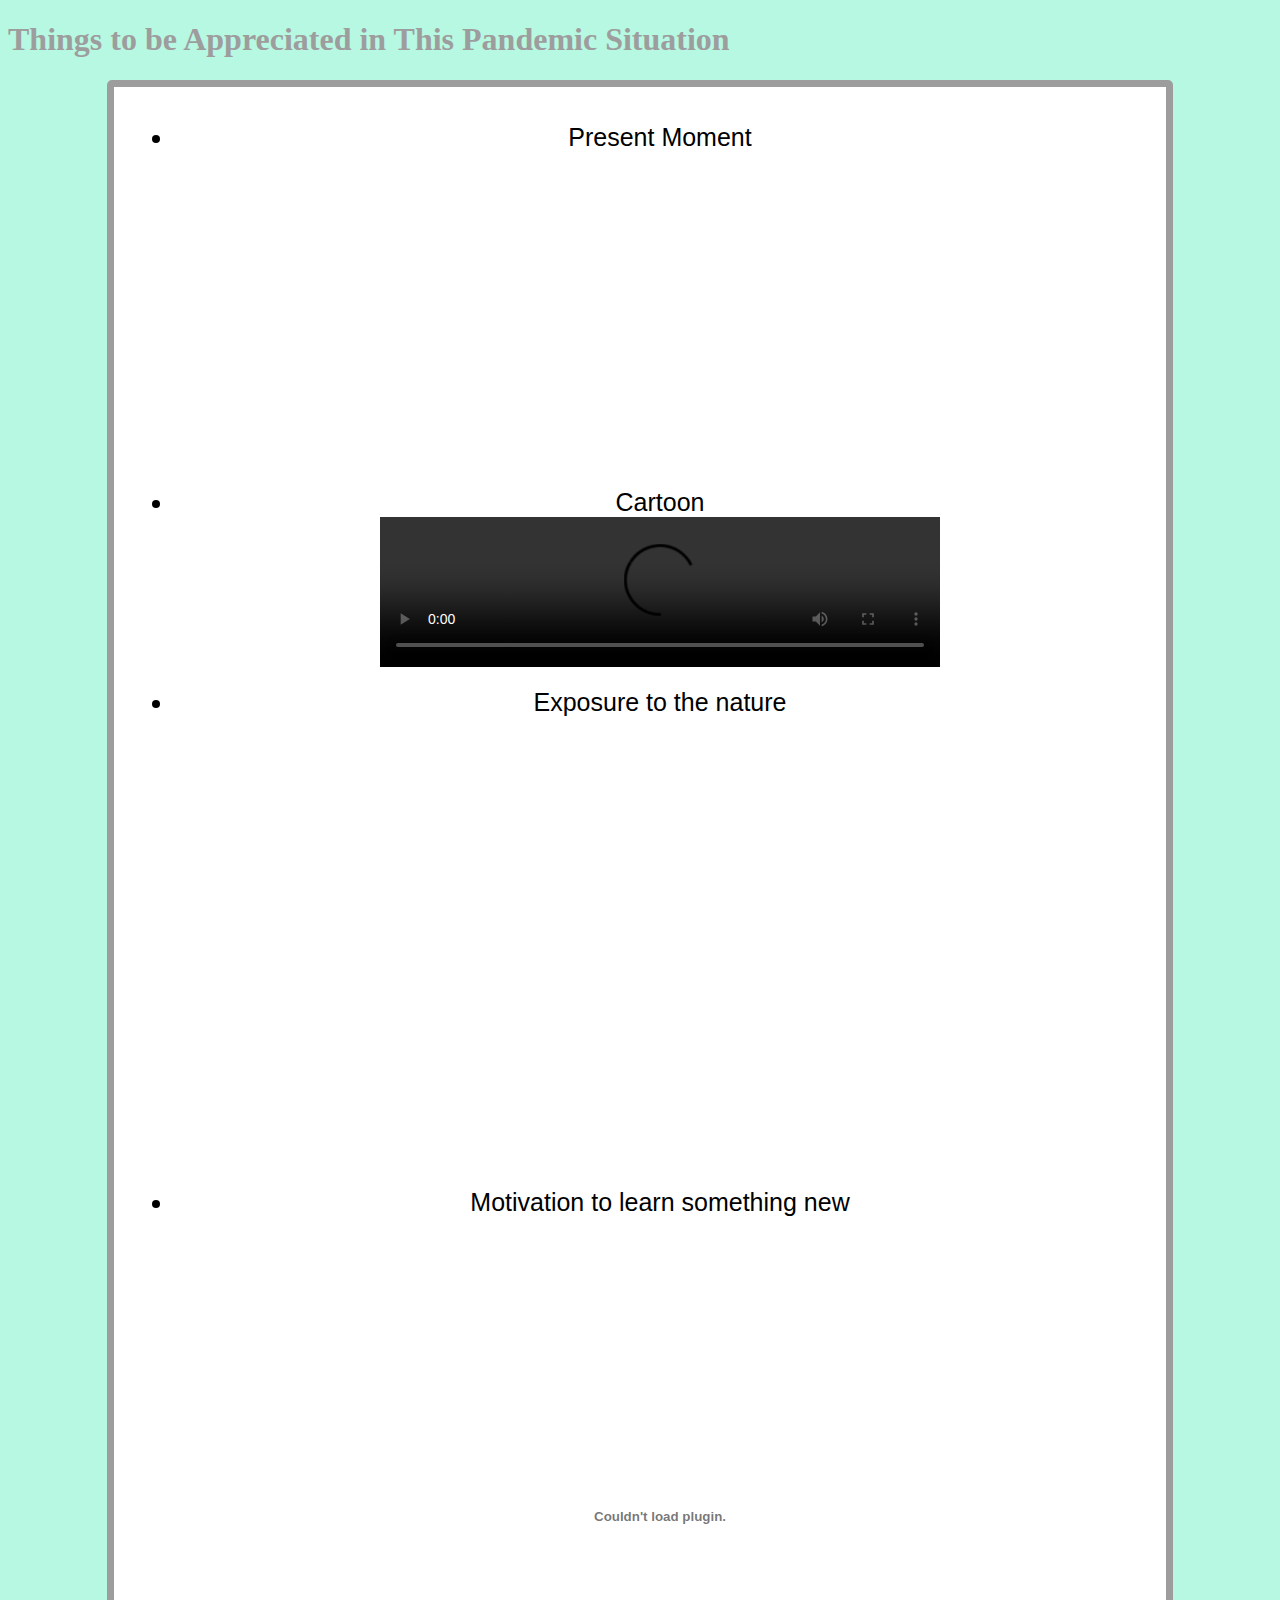
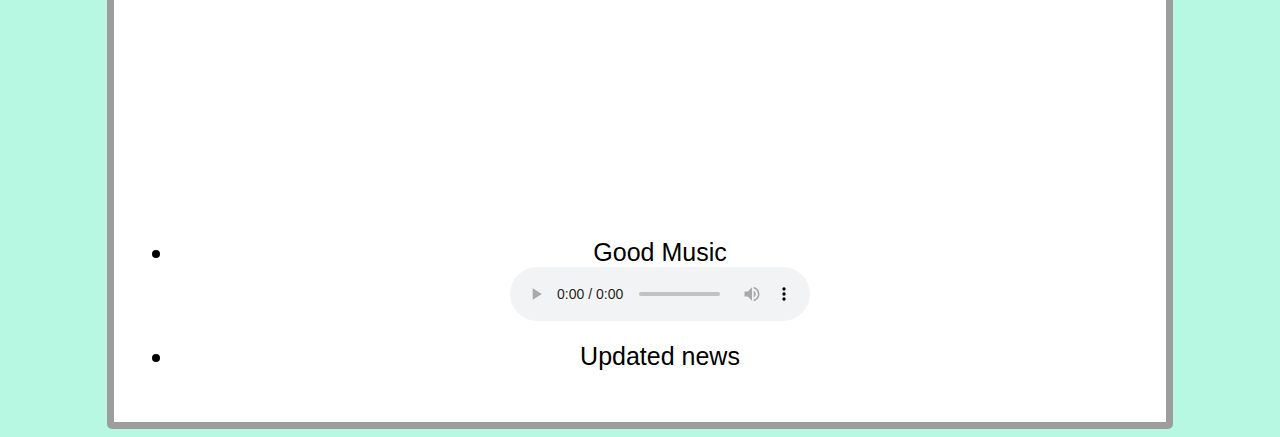
==== embeddingOriginalWork.html @ 1e85910c "Add files via upload" ====
<!DOCTYPE html>
<html>
  <head>
    <meta charset="UTF-8" />
    <title>Original Work</title>
  </head>
  <body style="background-color: rgb(182, 248, 226);">
    <h1 style="color:rgb(158, 157, 157)">
      Things to be Appreciated in This Pandemic Situation
    </h1>
    <div
      style="width: 80%;
      margin: 0 auto;
      padding: 20px;
      text-align: center; 
      border: 7px solid rgb(158, 157, 157); 
      border-radius: 5px; 
      background: white;"
    >
      <ul style="text-align: center;">
        <li style="font-family:arial; font-size:25px; padding-bottom:15px">
          Present Moment
          <br />
          <iframe
            width="560"
            height="315"
            src="https://www.youtube.com/embed/M2NDQOgGycg?modestbranding=0&start=180&end=18"
            frameborder="0"
            allow="accelerometer; autoplay; encrypted-media; gyroscope; picture-in-picture"
            allowfullscreen
          >
          </iframe>
        </li>
        <li style="font-family:Arial; font-size:25px; padding-bottom:15px">
          Cartoon
          <br />
          <video width="560" controls>
            <source src="media/trailer_1080p.mov" type="video/mp4" />
            Your browser does not support HTML5 video.
          </video>
          <br />
        </li>
        <li style="font-family:arial; font-size:25px; padding-bottom:15px">
          Exposure to the nature
          <br />
          <iframe
            src="https://www.google.com/maps/embed?pb=!1m18!1m12!1m3!1d10796.19004112847!2d-121.78378045251722!3d47.43051693422154!2m3!1f0!2f0!3f0!3m2!1i1024!2i768!4f13.1!3m3!1m2!1s0x54908784573761f5%3A0xa8296b62fad304d1!2sRattlesnake%20Lake!5e0!3m2!1sen!2sus!4v1585783434247!5m2!1sen!2sus"
            width="560"
            height="450"
            frameborder="0"
            style="border:0;"
            allowfullscreen=""
            aria-hidden="false"
            tabindex="0"
          ></iframe>
        </li>
        <li style="font-family:arial; font-size:25px; padding-bottom:15px">
          Motivation to learn something new
          <br />
          <object
            type="application/pdf"
            data="https://1.cdn.edl.io/nEOQZcvkRprl94CZsiscvM5GBc8zn9SBVIupGmRJTTAx2S16.pdf"
            width="550"
            height="600"
          >
          </object>
        </li>
        <li style="font-family:arial; font-size:25px; padding-bottom:15px">
          Good Music
          <br />
          <audio controls>
            <source
              src="media/Ikson - Breathe (Deep House).wav"
              type="audio/mpeg"
            />
            Your browser does not support the audio element.
          </audio>
        </li>
        <li style="font-family:arial; font-size:25px; padding-bottom:15px">
          Updated news
          <br />
          <div>
            <script
              type="text/javascript"
              language="javascript"
              src="https://www.rssdog.com/index.php?url=https%3A%2F%2Frss.app%2Ffeeds%2F6NSzShRa2jiXKai6.xml&amp;mode=javascript&amp;showonly=&amp;maxitems=1&amp;showdescs=1&amp;desctrim=1000&amp;descmax=0&amp;tabwidth=50%25&amp;showdate=1&amp;xmlbtn=1&amp;linktarget=_blank&amp;textsize=small&amp;bordercol=%23d4d0c8&amp;headbgcol=%23999999&amp;headtxtcol=%23ffffff&amp;titlebgcol=%23f1eded&amp;titletxtcol=%23000000&amp;itembgcol=%23ffffff&amp;itemtxtcol=%23000000&amp;ctl=0"
            ></script>
            <noscript>
              You apparently do not have JavaScript enabled on your browser lest
              you would be viewing an RSS Feed here from
              <a href="//rssdog.com/">RSS Dog</a>
            </noscript>
          </div>
        </li>
      </ul>
    </div>
  </body>
</html>
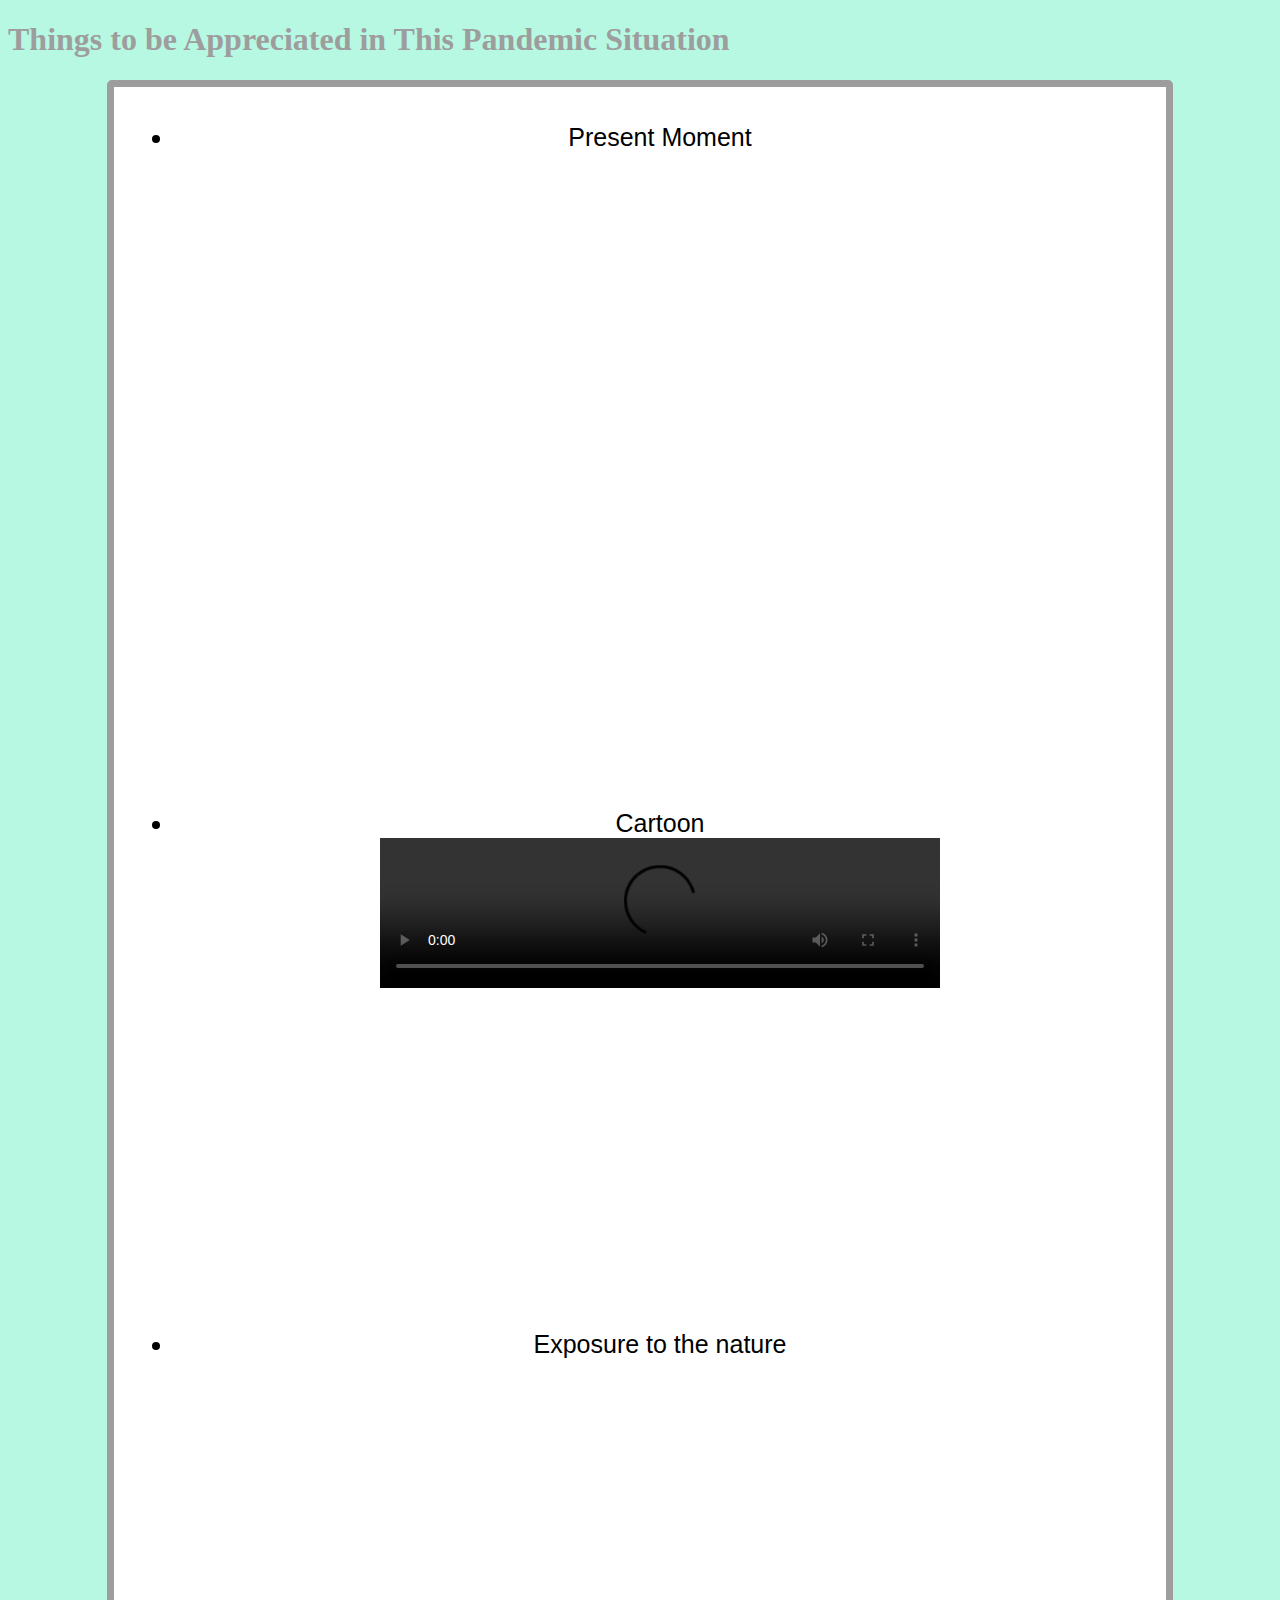
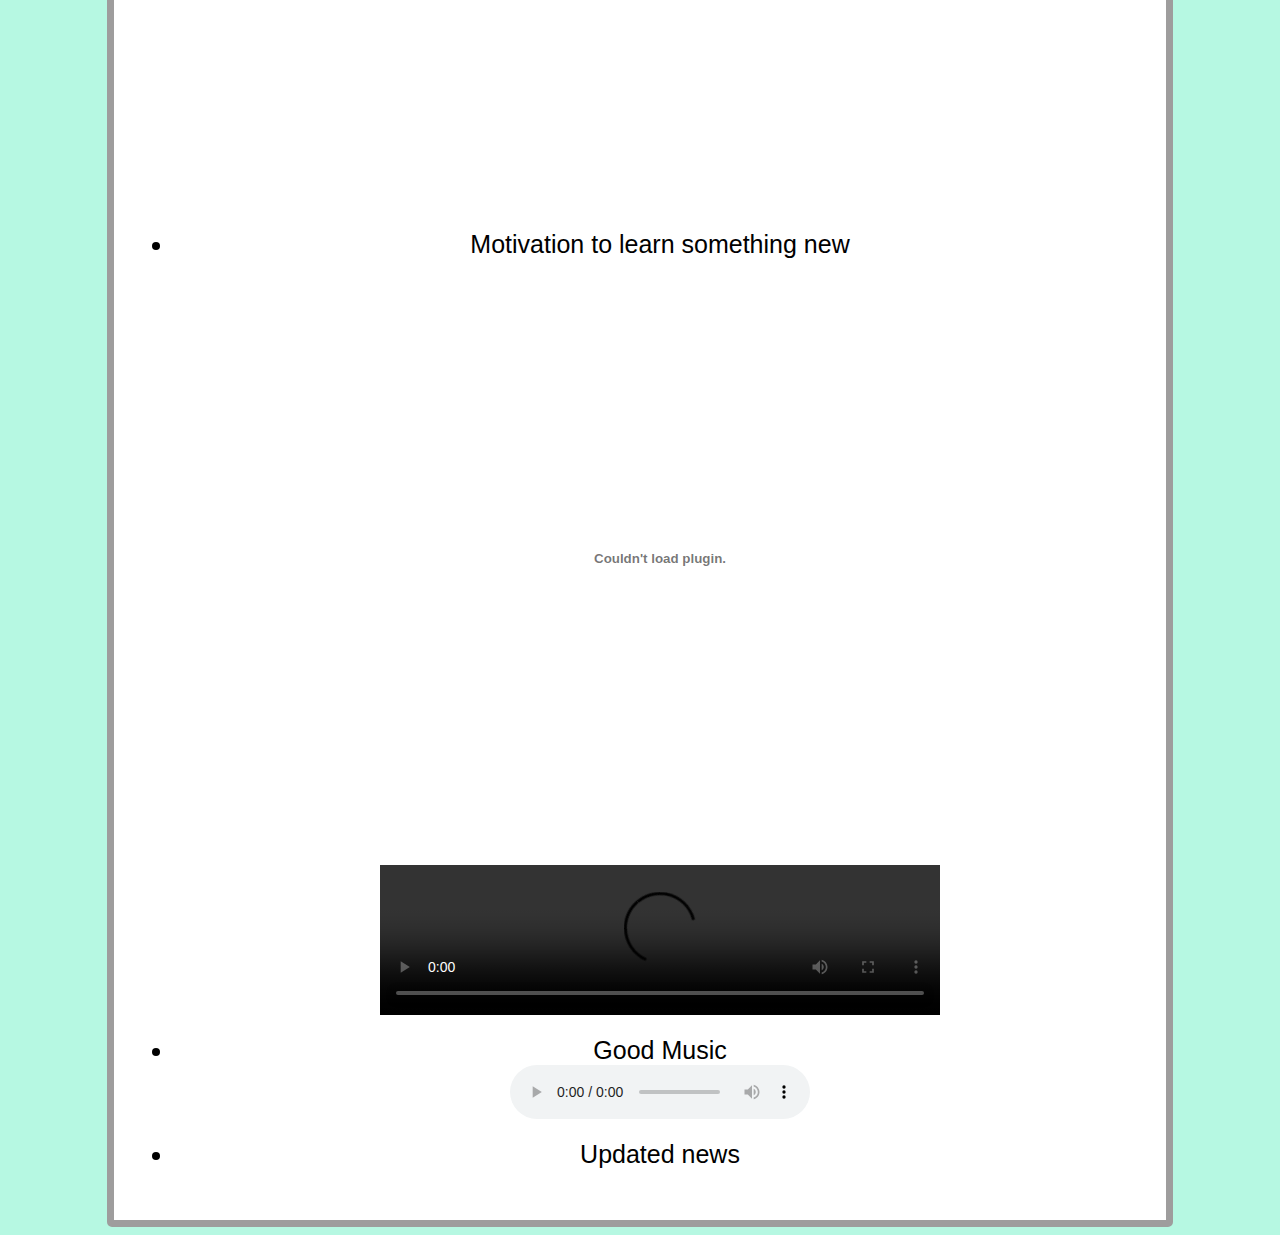
==== commit 8e38ffba: "Add files via upload" ====
--- a/embeddingOriginalWork.html
+++ b/embeddingOriginalWork.html
@@ -5,42 +5,59 @@
     <title>Original Work</title>
   </head>
   <body style="background-color: rgb(182, 248, 226);">
-    <h1 style="color:rgb(158, 157, 157)">
+    <h1 style="color: rgb(158, 157, 157);">
       Things to be Appreciated in This Pandemic Situation
     </h1>
     <div
-      style="width: 80%;
-      margin: 0 auto;
-      padding: 20px;
-      text-align: center; 
-      border: 7px solid rgb(158, 157, 157); 
-      border-radius: 5px; 
-      background: white;"
+      style="
+        width: 80%;
+        margin: 0 auto;
+        padding: 20px;
+        text-align: center;
+        border: 7px solid rgb(158, 157, 157);
+        border-radius: 5px;
+        background: white;
+      "
     >
       <ul style="text-align: center;">
-        <li style="font-family:arial; font-size:25px; padding-bottom:15px">
+        <li style="font-family: arial; font-size: 25px; padding-bottom: 15px;">
           Present Moment
           <br />
           <iframe
             width="560"
             height="315"
-            src="https://www.youtube.com/embed/M2NDQOgGycg?modestbranding=0&start=180&end=18"
+            src="https://www.youtube.com/embed/Ci4Wg6MFcT4?start=180"
             frameborder="0"
             allow="accelerometer; autoplay; encrypted-media; gyroscope; picture-in-picture"
             allowfullscreen
-          >
-          </iframe>
+          ></iframe>
+          <iframe
+            width="560"
+            height="315"
+            src="https://www.youtube.com/embed/M2NDQOgGycg?start=180&end=185"
+            frameborder="0"
+            allow="accelerometer; autoplay; encrypted-media; gyroscope; picture-in-picture"
+            allowfullscreen
+          ></iframe>
         </li>
-        <li style="font-family:Arial; font-size:25px; padding-bottom:15px">
+        <li style="font-family: Arial; font-size: 25px; padding-bottom: 15px;">
           Cartoon
           <br />
           <video width="560" controls>
             <source src="media/trailer_1080p.mov" type="video/mp4" />
             Your browser does not support HTML5 video.
           </video>
+          <iframe
+            width="560"
+            height="315"
+            src="https://www.youtube.com/embed/fsuDFxGDtyc?start=180"
+            frameborder="0"
+            allow="accelerometer; autoplay; encrypted-media; gyroscope; picture-in-picture"
+            allowfullscreen
+          ></iframe>
           <br />
         </li>
-        <li style="font-family:arial; font-size:25px; padding-bottom:15px">
+        <li style="font-family: arial; font-size: 25px; padding-bottom: 15px;">
           Exposure to the nature
           <br />
           <iframe
@@ -48,13 +65,13 @@
             width="560"
             height="450"
             frameborder="0"
-            style="border:0;"
+            style="border: 0;"
             allowfullscreen=""
             aria-hidden="false"
             tabindex="0"
           ></iframe>
         </li>
-        <li style="font-family:arial; font-size:25px; padding-bottom:15px">
+        <li style="font-family: arial; font-size: 25px; padding-bottom: 15px;">
           Motivation to learn something new
           <br />
           <object
@@ -64,19 +81,23 @@
             height="600"
           >
           </object>
+          <video width="560" controls>
+            <source src="media/guitar-leeminhyuk.mp4" type="video/mp4" />
+            Your browser does not support HTML5 video.
+          </video>
         </li>
-        <li style="font-family:arial; font-size:25px; padding-bottom:15px">
+        <li style="font-family: arial; font-size: 25px; padding-bottom: 15px;">
           Good Music
           <br />
           <audio controls>
             <source
-              src="media/Ikson - Breathe (Deep House).wav"
+              src="https://soundcloud.com/ikson/breathe-free-download"
               type="audio/mpeg"
             />
             Your browser does not support the audio element.
           </audio>
         </li>
-        <li style="font-family:arial; font-size:25px; padding-bottom:15px">
+        <li style="font-family: arial; font-size: 25px; padding-bottom: 15px;">
           Updated news
           <br />
           <div>
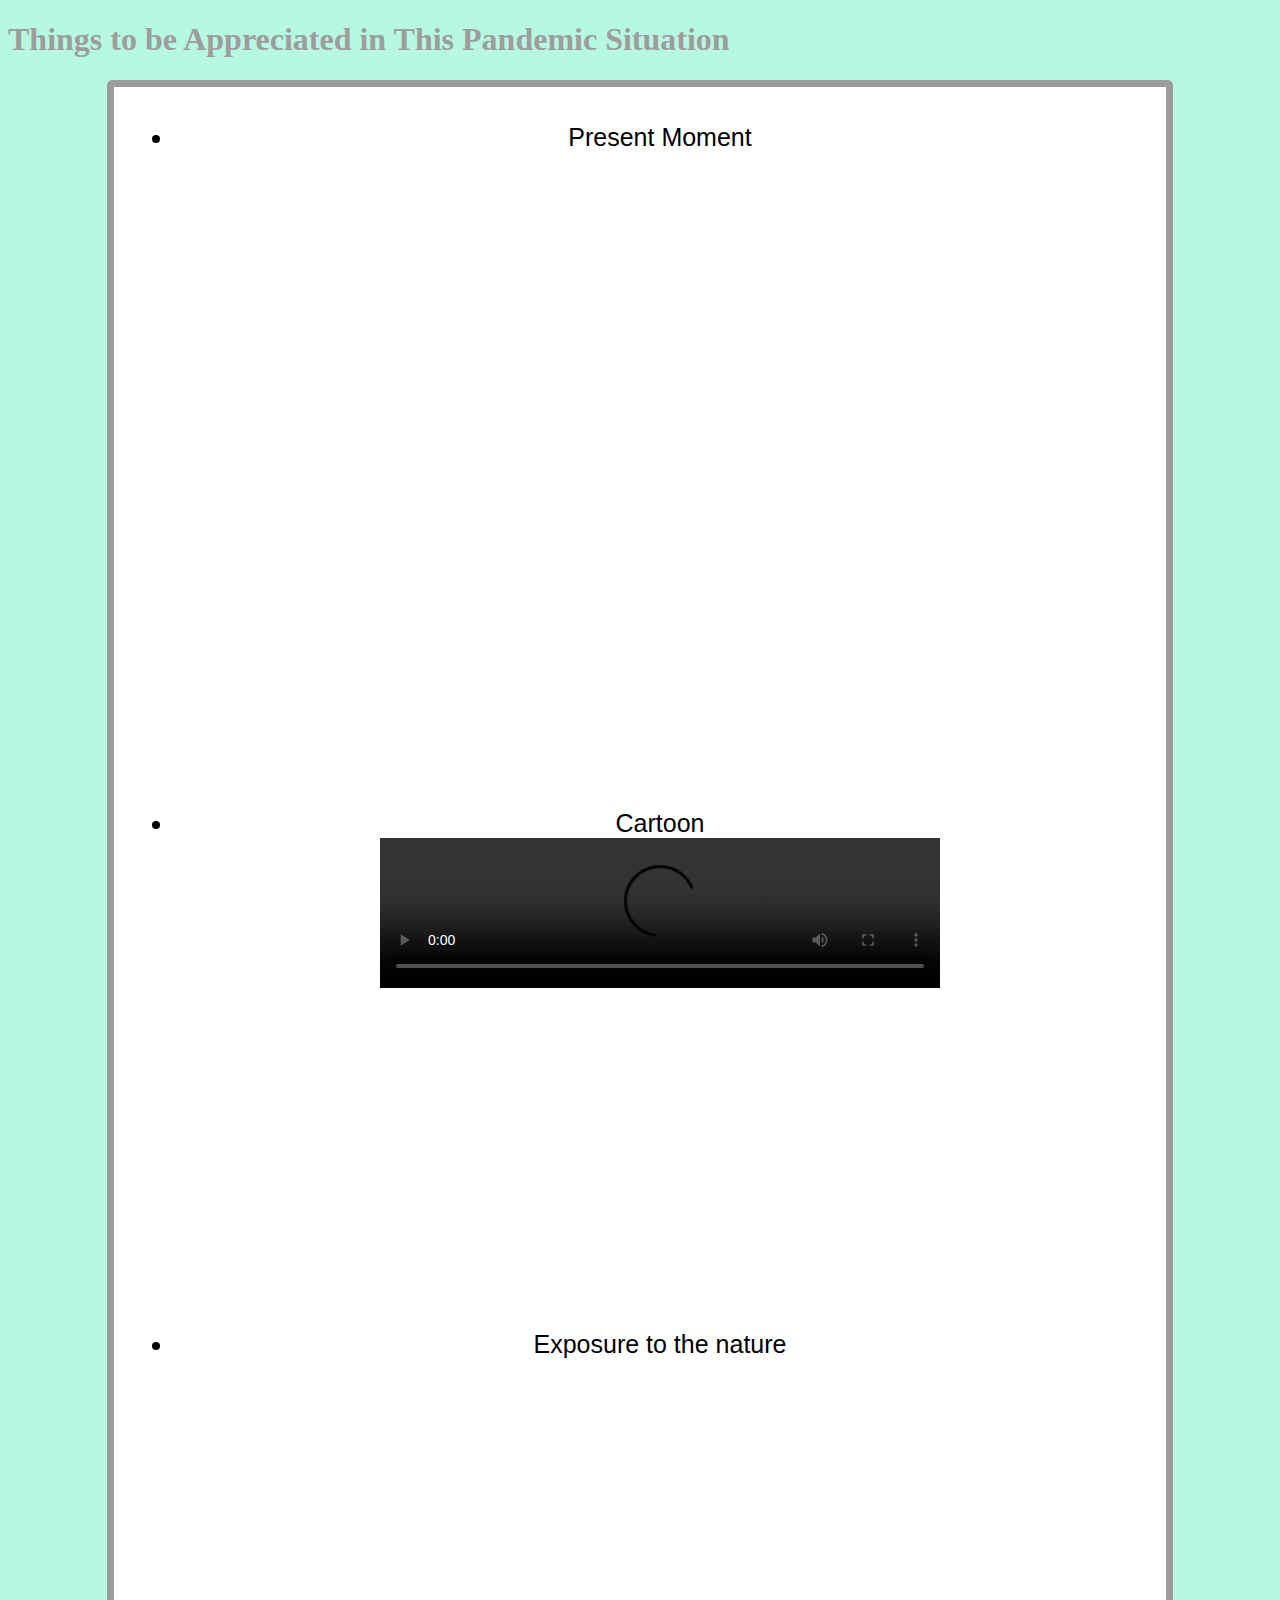
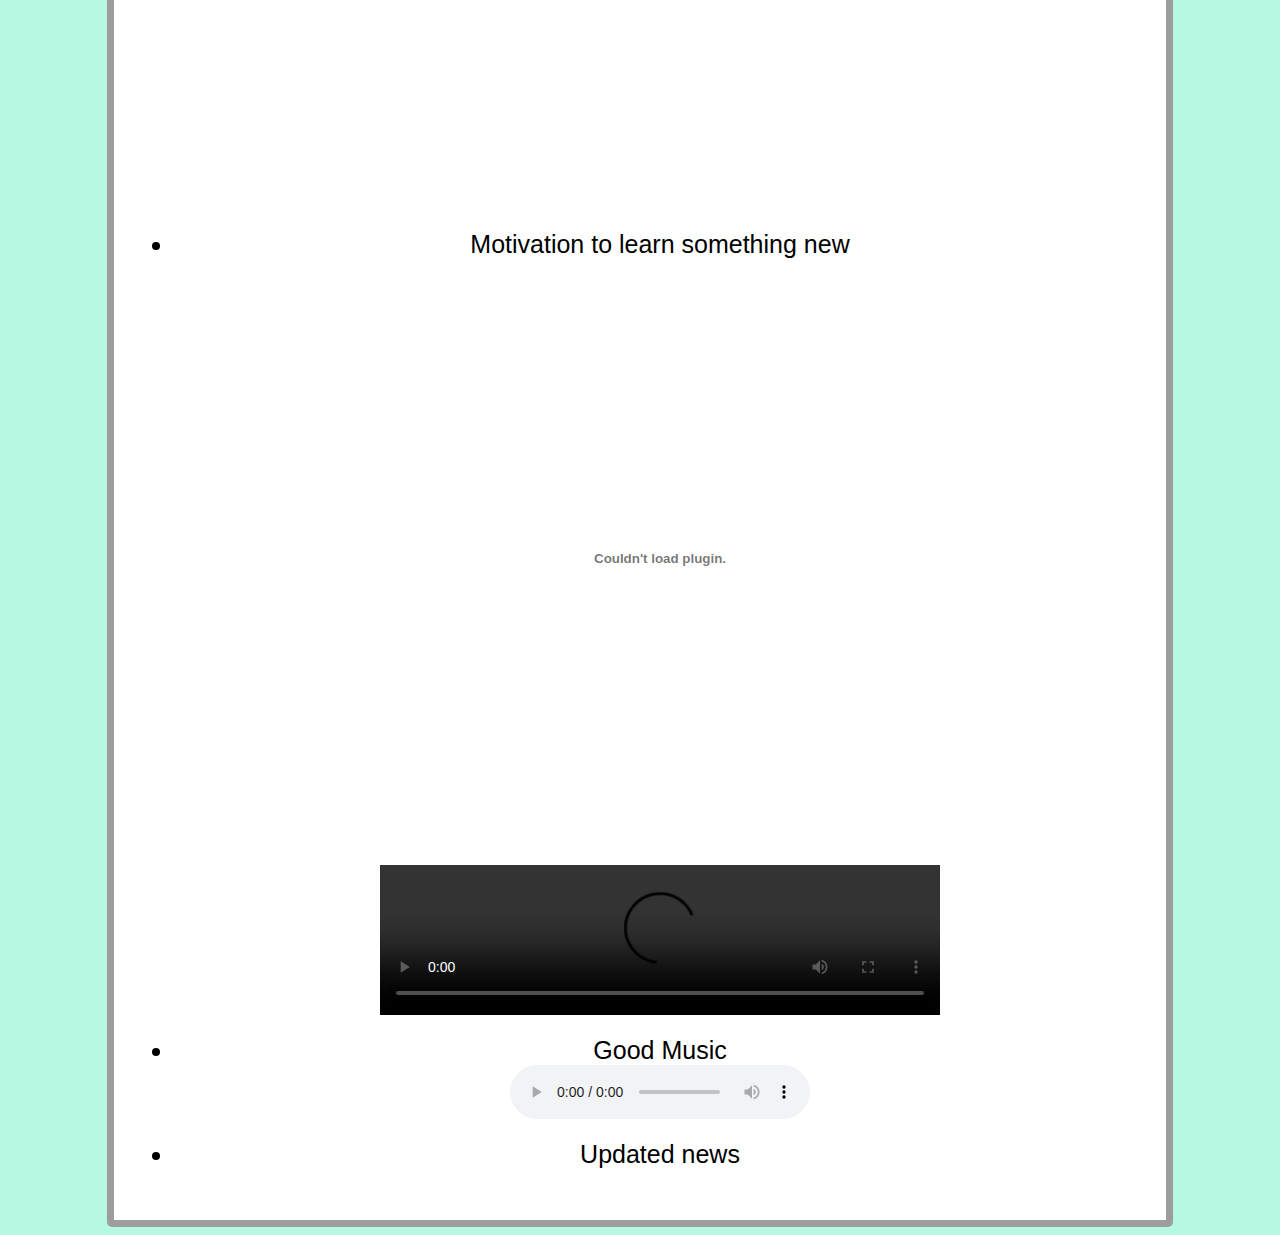
==== commit 6dbe9b85: "Update embeddingOriginalWork.html" ====
--- a/embeddingOriginalWork.html
+++ b/embeddingOriginalWork.html
@@ -47,14 +47,7 @@
             <source src="media/trailer_1080p.mov" type="video/mp4" />
             Your browser does not support HTML5 video.
           </video>
-          <iframe
-            width="560"
-            height="315"
-            src="https://www.youtube.com/embed/fsuDFxGDtyc?start=180"
-            frameborder="0"
-            allow="accelerometer; autoplay; encrypted-media; gyroscope; picture-in-picture"
-            allowfullscreen
-          ></iframe>
+        <iframe width="560" height="315" src="https://www.youtube.com/embed/fsuDFxGDtyc?start=180" frameborder="0" allow="accelerometer; autoplay; encrypted-media; gyroscope; picture-in-picture" allowfullscreen></iframe>
           <br />
         </li>
         <li style="font-family: arial; font-size: 25px; padding-bottom: 15px;">
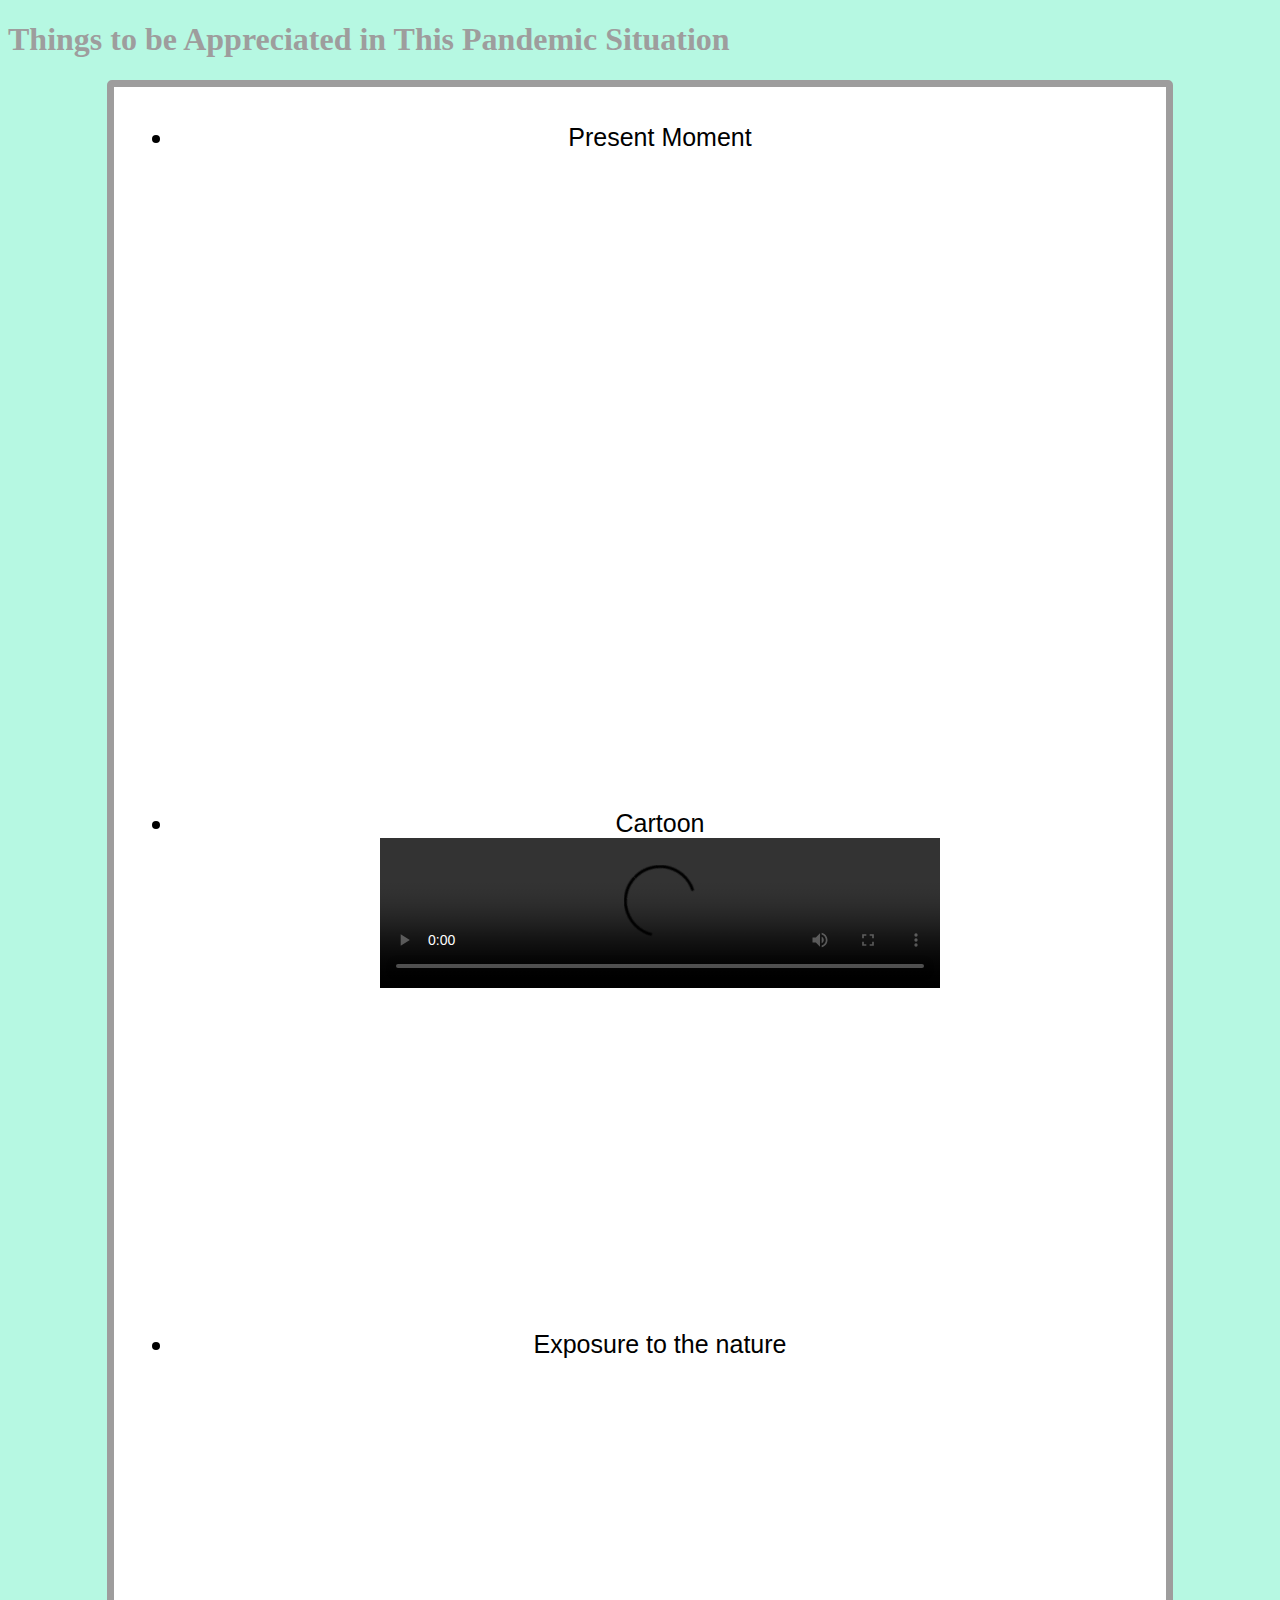
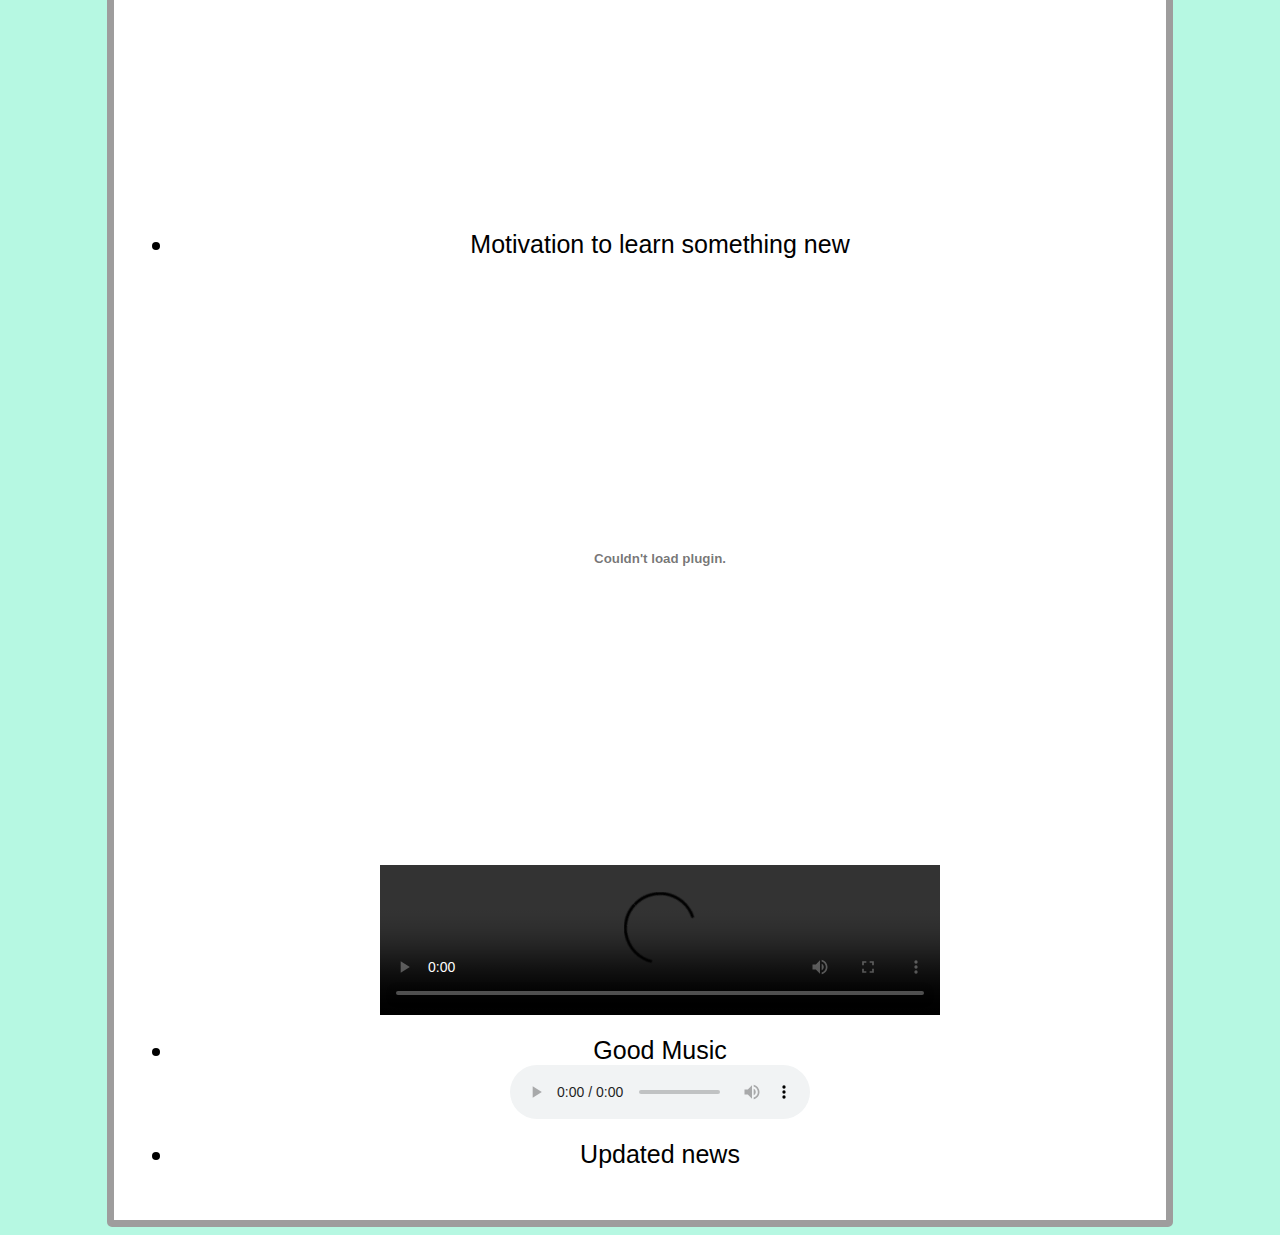
==== commit 1b642b64: "Update embeddingOriginalWork.html" ====
--- a/embeddingOriginalWork.html
+++ b/embeddingOriginalWork.html
@@ -47,7 +47,7 @@
             <source src="media/trailer_1080p.mov" type="video/mp4" />
             Your browser does not support HTML5 video.
           </video>
-        <iframe width="560" height="315" src="https://www.youtube.com/embed/fsuDFxGDtyc?start=180" frameborder="0" allow="accelerometer; autoplay; encrypted-media; gyroscope; picture-in-picture" allowfullscreen></iframe>
+        <iframe width="560" height="315" src="https://www.youtube.com/embed/fsuDFxGDtyc" frameborder="0" allow="accelerometer; autoplay; encrypted-media; gyroscope; picture-in-picture" allowfullscreen></iframe>
           <br />
         </li>
         <li style="font-family: arial; font-size: 25px; padding-bottom: 15px;">
